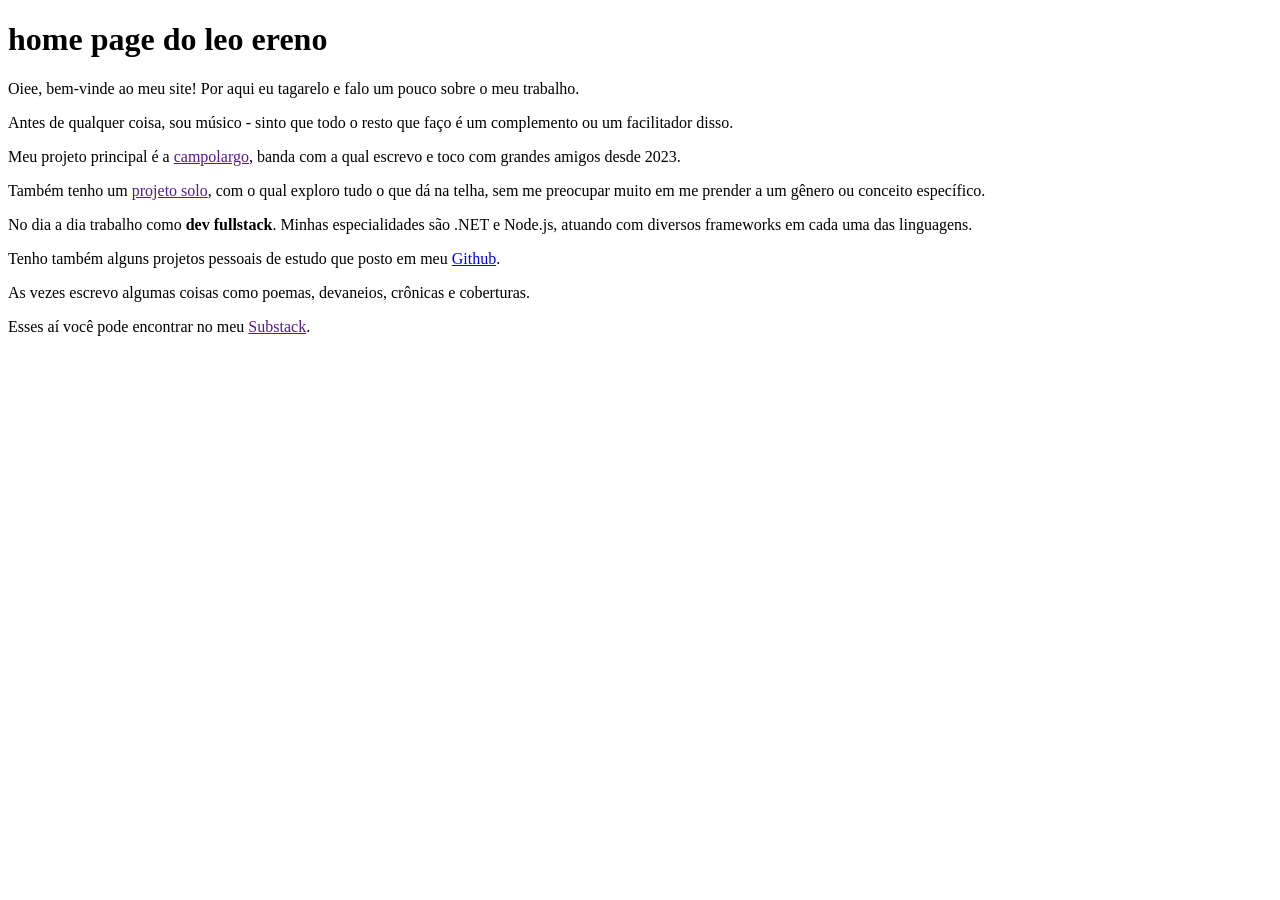
==== index.html @ 4f431d25 "first commit" ====
<!DOCTYPE html>
<html lang="pt-br">
<head>
    <meta charset="UTF-8">
    <meta name="viewport" content="width=device-width, initial-scale=1.0">
    <title>leo ereno</title>
</head>
<body>
    <main>
        <h1>home page do leo ereno</h1>
        <p>Oiee, bem-vinde ao meu site! Por aqui eu tagarelo e falo um pouco sobre o meu trabalho.</p>
        <section id="musica">
            <p>Antes de qualquer coisa, sou músico - sinto que todo o resto que faço é um complemento ou um facilitador disso.</p>
            <p>Meu projeto principal é a <a href="">campolargo</a>, banda com a qual escrevo e toco com grandes amigos desde 2023.</p>
            <!-- cmplrg -->
            <p>Também tenho um <a href="">projeto solo</a>, com o qual exploro tudo o que dá na telha, sem me preocupar muito em me prender a um gênero ou conceito específico.</p>
        </section>
        <section id="dev">
            <p>No dia a dia trabalho como <b>dev fullstack</b>. Minhas especialidades são .NET e Node.js, atuando com diversos frameworks em cada uma das linguagens.</p>
            <p>Tenho também alguns projetos pessoais de estudo que posto em meu <a href="https://www.github.com/leoereno">Github</a>.</p>
        </section>
        <section id="escrita">
            <p>As vezes escrevo algumas coisas como poemas, devaneios, crônicas e coberturas.</p>
            <p>Esses aí você pode encontrar no meu <a href="">Substack</a>.</p>
        </section>
    </main>
    <footer></footer>
</body>
</html>
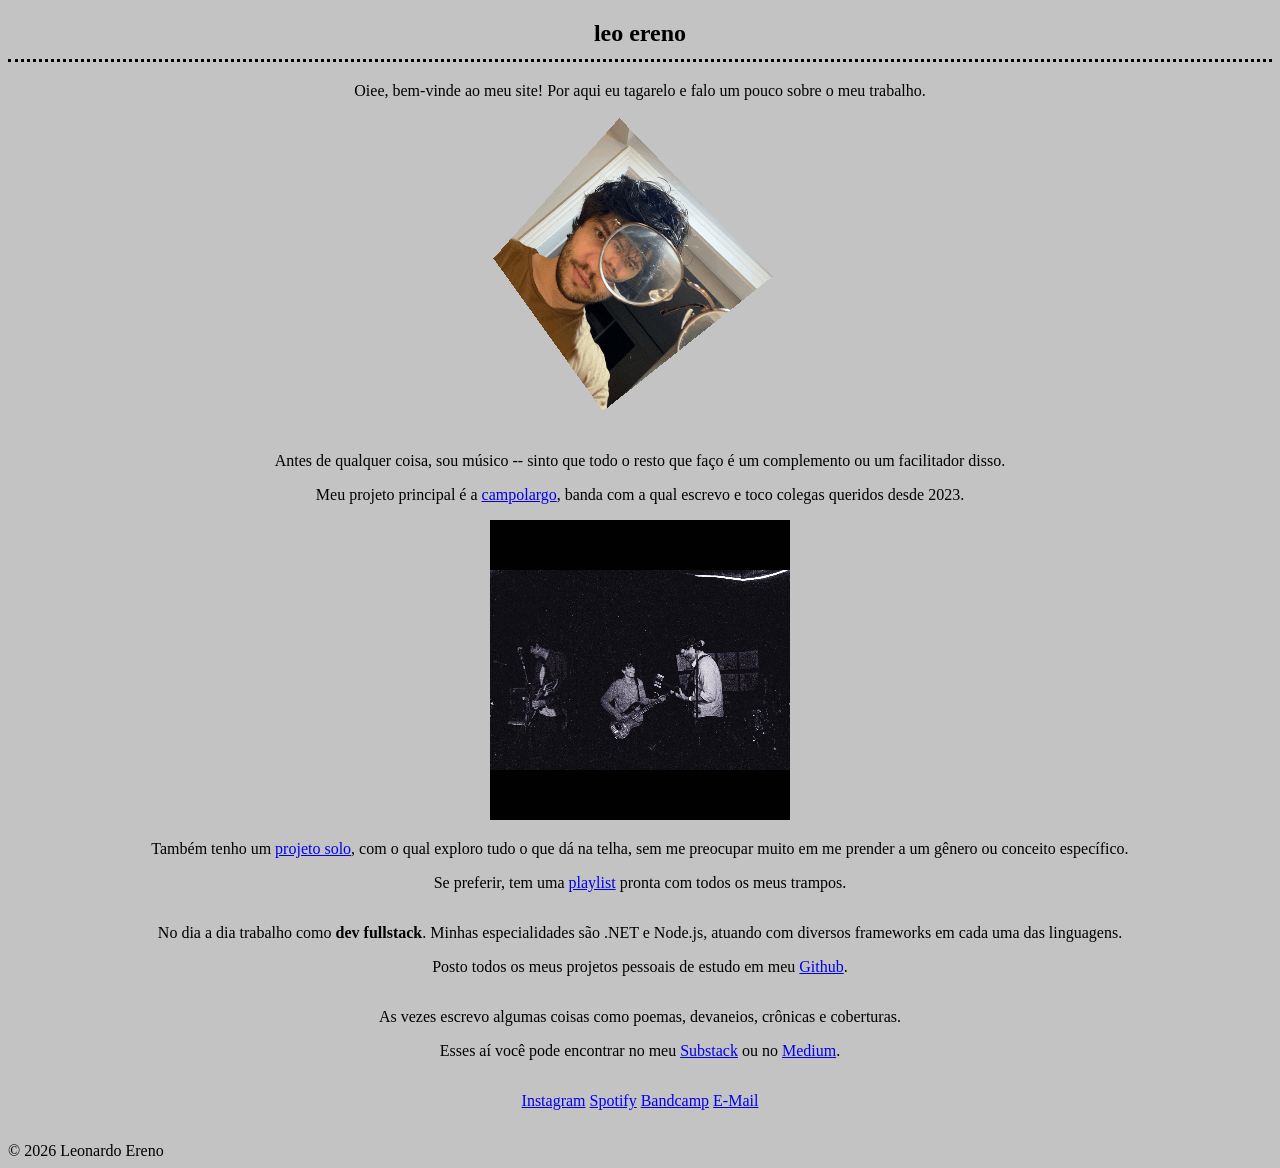
==== commit 776adcbe: "adicionadas imagens e links" ====
--- a/index.html
+++ b/index.html
@@ -4,26 +4,41 @@
     <meta charset="UTF-8">
     <meta name="viewport" content="width=device-width, initial-scale=1.0">
     <title>leo ereno</title>
+    <link rel="stylesheet" href="style.css">
 </head>
 <body>
     <main>
-        <h1>home page do leo ereno</h1>
-        <p>Oiee, bem-vinde ao meu site! Por aqui eu tagarelo e falo um pouco sobre o meu trabalho.</p>
-        <section id="musica">
-            <p>Antes de qualquer coisa, sou músico - sinto que todo o resto que faço é um complemento ou um facilitador disso.</p>
-            <p>Meu projeto principal é a <a href="">campolargo</a>, banda com a qual escrevo e toco com grandes amigos desde 2023.</p>
-            <!-- cmplrg -->
-            <p>Também tenho um <a href="">projeto solo</a>, com o qual exploro tudo o que dá na telha, sem me preocupar muito em me prender a um gênero ou conceito específico.</p>
-        </section>
-        <section id="dev">
-            <p>No dia a dia trabalho como <b>dev fullstack</b>. Minhas especialidades são .NET e Node.js, atuando com diversos frameworks em cada uma das linguagens.</p>
-            <p>Tenho também alguns projetos pessoais de estudo que posto em meu <a href="https://www.github.com/leoereno">Github</a>.</p>
-        </section>
-        <section id="escrita">
-            <p>As vezes escrevo algumas coisas como poemas, devaneios, crônicas e coberturas.</p>
-            <p>Esses aí você pode encontrar no meu <a href="">Substack</a>.</p>
-        </section>
+        <center>
+            <section id="apresentacao">
+                <h1 id="titulo">leo ereno</h1>
+                <p>Oiee, bem-vinde ao meu site! Por aqui eu tagarelo e falo um pouco sobre o meu trabalho.</p>
+                <img src="./assets/eu-gif.gif" alt="cubo animado com uma foto minha" id="img-eu">
+            </section>
+            <section id="musica">
+                <p>Antes de qualquer coisa, sou músico -- sinto que todo o resto que faço é um complemento ou um facilitador disso.</p>
+                <p>Meu projeto principal é a <a href="https://open.spotify.com/intl-pt/artist/1l4HWq3v2WnOUzO2zDOqRY">campolargo</a>, banda com a qual escrevo e toco colegas queridos desde 2023.</p>
+                <img src="./assets/cmplrg-gif.gif" alt="banda campolargo em um show">
+                <p>Também tenho um <a href="https://open.spotify.com/artist/5ElaHx3l7ZVs9MxJIDkdgx">projeto solo</a>, com o qual exploro tudo o que dá na telha, sem me preocupar muito em me prender a um gênero ou conceito específico.</p>
+                <p>Se preferir, tem uma <a href="https://open.spotify.com/playlist/1YWsgWo67GKpZzKftObFSn">playlist</a> pronta com todos os meus trampos.</p>
+            </section>
+            <section id="dev">
+                <p>No dia a dia trabalho como <b>dev fullstack</b>. Minhas especialidades são .NET e Node.js, atuando com diversos frameworks em cada uma das linguagens.</p>
+                <p>Posto todos os meus projetos pessoais de estudo em meu <a href="https://www.github.com/leoereno">Github</a>.</p>
+            </section>
+            <section id="escrita">
+                <p>As vezes escrevo algumas coisas como poemas, devaneios, crônicas e coberturas.</p>
+                <p>Esses aí você pode encontrar no meu <a href="https://substack.com/@leoereno">Substack</a> ou no <a href="https://medium.com/@leoereno">Medium</a>.</p>
+            </section>
+            <section id="links">
+                    <a href="https://instagram.com/leoereno">Instagram</a>
+                    <a href="">Spotify</a>
+                    <a href="https://leoereno.bandcamp.com">Bandcamp</a>
+                    <a href="mailto:leooereno@gmail.com">E-Mail</a>
+            </section>
+        </center>
     </main>
-    <footer></footer>
+    <footer>
+        <span>© 2026 Leonardo Ereno</span>
+    </footer>
 </body>
 </html>
--- a/style.css
+++ b/style.css
@@ -0,0 +1,29 @@
+body {
+  /* background: #f0f0ff; */
+  background: #C3C3C3;
+  font-size:  medium;
+}
+#titulo {
+  border-style: dotted;
+  border-top: none;
+  border-left: none;
+  border-right: none;
+  padding-bottom: 0.5em;
+}
+
+a:hover {
+  background-color: yellow;
+}
+
+a:visited {
+  text-decoration: none;
+  color: blue;
+}
+
+section {
+  margin-bottom: 2em;
+}
+
+h1:hover {
+  color: purple;
+}
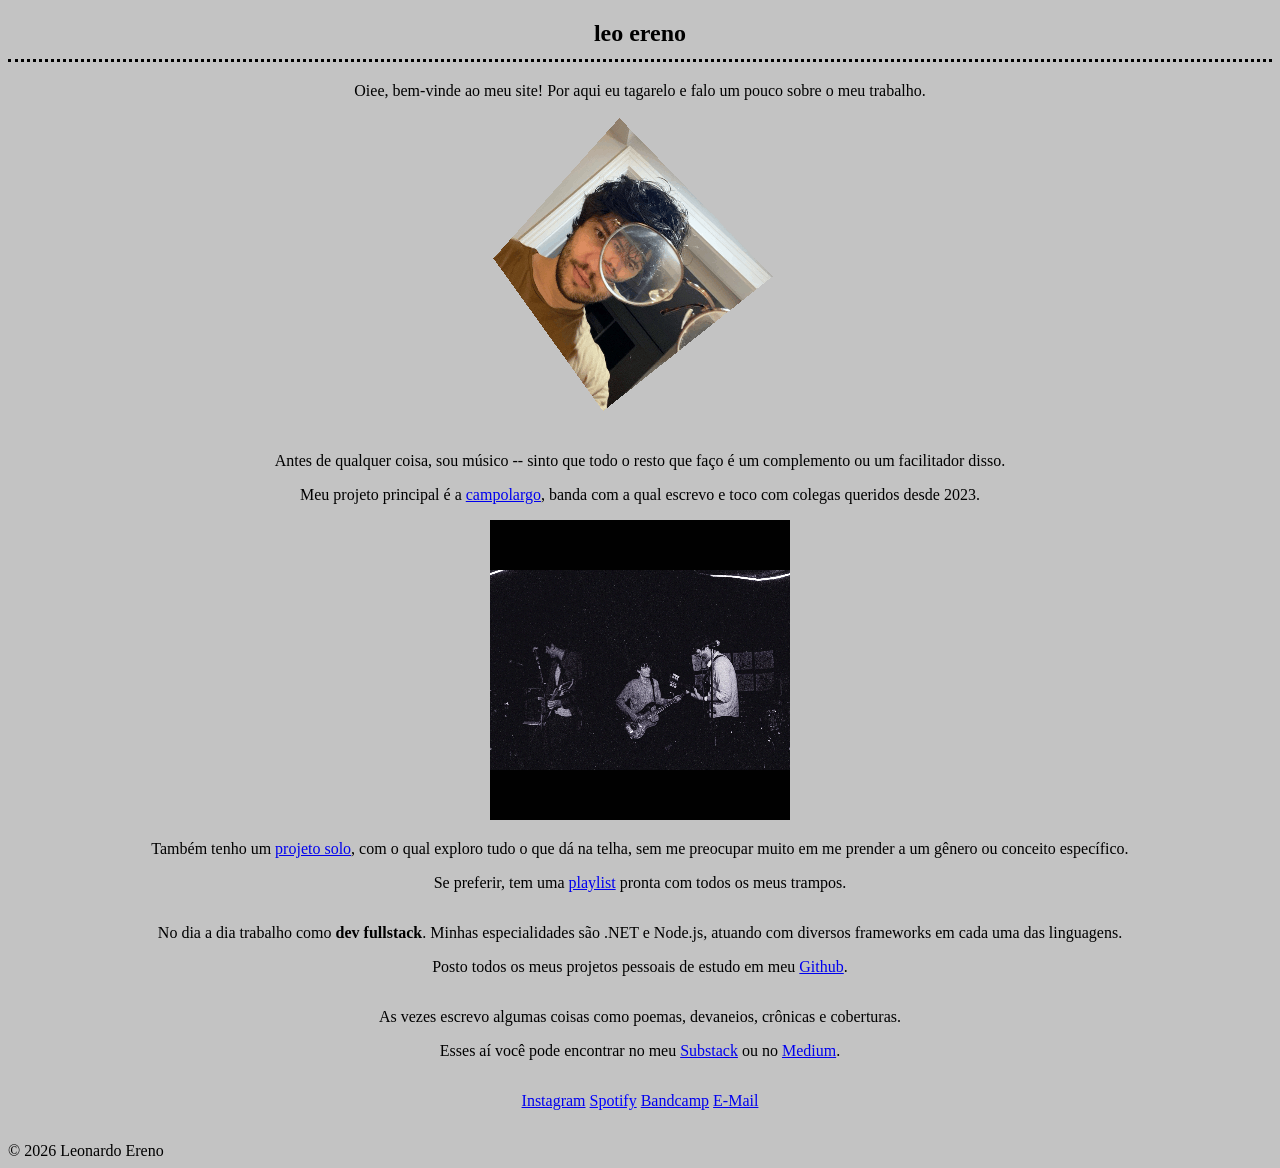
==== commit a4f6f000: "ajustes texto" ====
--- a/index.html
+++ b/index.html
@@ -5,6 +5,7 @@
     <meta name="viewport" content="width=device-width, initial-scale=1.0">
     <title>leo ereno</title>
     <link rel="stylesheet" href="style.css">
+    <link rel="icon" href="./assets/favicon.gif" type="image/gif">
 </head>
 <body>
     <main>
@@ -16,7 +17,7 @@
             </section>
             <section id="musica">
                 <p>Antes de qualquer coisa, sou músico -- sinto que todo o resto que faço é um complemento ou um facilitador disso.</p>
-                <p>Meu projeto principal é a <a href="https://open.spotify.com/intl-pt/artist/1l4HWq3v2WnOUzO2zDOqRY">campolargo</a>, banda com a qual escrevo e toco colegas queridos desde 2023.</p>
+                <p>Meu projeto principal é a <a href="https://open.spotify.com/intl-pt/artist/1l4HWq3v2WnOUzO2zDOqRY">campolargo</a>, banda com a qual escrevo e toco com colegas queridos desde 2023.</p>
                 <img src="./assets/cmplrg-gif.gif" alt="banda campolargo em um show">
                 <p>Também tenho um <a href="https://open.spotify.com/artist/5ElaHx3l7ZVs9MxJIDkdgx">projeto solo</a>, com o qual exploro tudo o que dá na telha, sem me preocupar muito em me prender a um gênero ou conceito específico.</p>
                 <p>Se preferir, tem uma <a href="https://open.spotify.com/playlist/1YWsgWo67GKpZzKftObFSn">playlist</a> pronta com todos os meus trampos.</p>
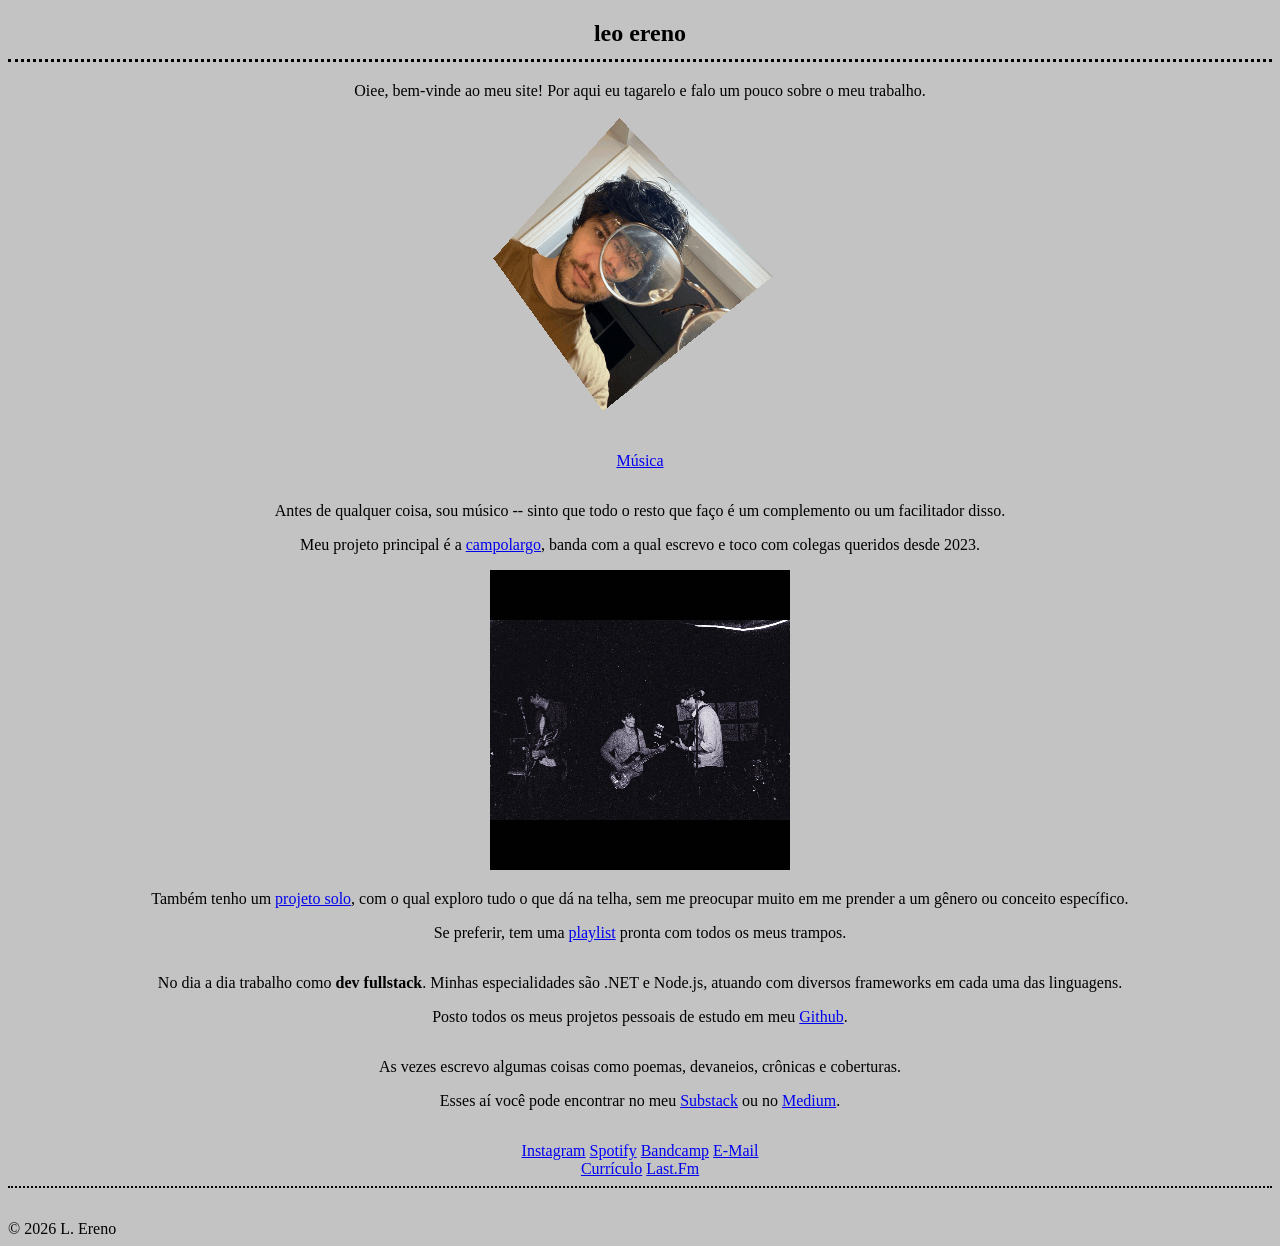
==== commit c25eb6b6: "adicionada pagina de musica" ====
--- a/index.html
+++ b/index.html
@@ -3,43 +3,49 @@
 <head>
     <meta charset="UTF-8">
     <meta name="viewport" content="width=device-width, initial-scale=1.0">
-    <title>leo ereno</title>
+    <title>home | leo ereno</title>
     <link rel="stylesheet" href="style.css">
     <link rel="icon" href="./assets/favicon.gif" type="image/gif">
 </head>
 <body>
     <main>
-        <center>
-            <section id="apresentacao">
-                <h1 id="titulo">leo ereno</h1>
-                <p>Oiee, bem-vinde ao meu site! Por aqui eu tagarelo e falo um pouco sobre o meu trabalho.</p>
-                <img src="./assets/eu-gif.gif" alt="cubo animado com uma foto minha" id="img-eu">
-            </section>
-            <section id="musica">
-                <p>Antes de qualquer coisa, sou músico -- sinto que todo o resto que faço é um complemento ou um facilitador disso.</p>
-                <p>Meu projeto principal é a <a href="https://open.spotify.com/intl-pt/artist/1l4HWq3v2WnOUzO2zDOqRY">campolargo</a>, banda com a qual escrevo e toco com colegas queridos desde 2023.</p>
-                <img src="./assets/cmplrg-gif.gif" alt="banda campolargo em um show">
-                <p>Também tenho um <a href="https://open.spotify.com/artist/5ElaHx3l7ZVs9MxJIDkdgx">projeto solo</a>, com o qual exploro tudo o que dá na telha, sem me preocupar muito em me prender a um gênero ou conceito específico.</p>
-                <p>Se preferir, tem uma <a href="https://open.spotify.com/playlist/1YWsgWo67GKpZzKftObFSn">playlist</a> pronta com todos os meus trampos.</p>
-            </section>
-            <section id="dev">
-                <p>No dia a dia trabalho como <b>dev fullstack</b>. Minhas especialidades são .NET e Node.js, atuando com diversos frameworks em cada uma das linguagens.</p>
-                <p>Posto todos os meus projetos pessoais de estudo em meu <a href="https://www.github.com/leoereno">Github</a>.</p>
-            </section>
-            <section id="escrita">
-                <p>As vezes escrevo algumas coisas como poemas, devaneios, crônicas e coberturas.</p>
-                <p>Esses aí você pode encontrar no meu <a href="https://substack.com/@leoereno">Substack</a> ou no <a href="https://medium.com/@leoereno">Medium</a>.</p>
-            </section>
-            <section id="links">
-                    <a href="https://instagram.com/leoereno">Instagram</a>
-                    <a href="">Spotify</a>
-                    <a href="https://leoereno.bandcamp.com">Bandcamp</a>
-                    <a href="mailto:leooereno@gmail.com">E-Mail</a>
-            </section>
-        </center>
+        <section id="apresentacao">
+            <h1 id="titulo">leo ereno</h1>
+            <p>Oiee, bem-vinde ao meu site! Por aqui eu tagarelo e falo um pouco sobre o meu trabalho.</p>
+            <img src="./assets/eu-gif.gif" alt="cubo animado com uma foto minha" id="img-eu">
+        </section>
+        <nav>
+              <a href="musica.html">Música</a>
+              <!-- <a href="dev.html">Tecnologia</a> -->
+              <!-- <a href="escrita.html">Escrita</a> -->
+        </nav>
+        <section id="musica">
+            <p>Antes de qualquer coisa, sou músico -- sinto que todo o resto que faço é um complemento ou um facilitador disso.</p>
+            <p>Meu projeto principal é a <a href="https://open.spotify.com/intl-pt/artist/1l4HWq3v2WnOUzO2zDOqRY">campolargo</a>, banda com a qual escrevo e toco com colegas queridos desde 2023.</p>
+            <img src="./assets/cmplrg-gif.gif" alt="banda campolargo em um show">
+            <p>Também tenho um <a href="https://open.spotify.com/artist/5ElaHx3l7ZVs9MxJIDkdgx">projeto solo</a>, com o qual exploro tudo o que dá na telha, sem me preocupar muito em me prender a um gênero ou conceito específico.</p>
+            <p>Se preferir, tem uma <a href="https://open.spotify.com/playlist/1YWsgWo67GKpZzKftObFSn">playlist</a> pronta com todos os meus trampos.</p>
+        </section>
+        <section id="dev">
+            <p>No dia a dia trabalho como <b>dev fullstack</b>. Minhas especialidades são .NET e Node.js, atuando com diversos frameworks em cada uma das linguagens.</p>
+            <p>Posto todos os meus projetos pessoais de estudo em meu <a href="https://www.github.com/leoereno">Github</a>.</p>
+        </section>
+        <section id="escrita">
+            <p>As vezes escrevo algumas coisas como poemas, devaneios, crônicas e coberturas.</p>
+            <p>Esses aí você pode encontrar no meu <a href="https://substack.com/@leoereno">Substack</a> ou no <a href="https://medium.com/@leoereno">Medium</a>.</p>
+        </section>
+        <section id="links">
+                <a href="https://instagram.com/leoereno">Instagram</a>
+                <a href="">Spotify</a>
+                <a href="https://leoereno.bandcamp.com">Bandcamp</a>
+                <a href="mailto:leooereno@gmail.com">E-Mail</a>
+                <br>
+                <a href="./assets/cv.pdf" download>Currículo</a>
+                <a href="https://last.fm/user/leoereno">Last.Fm</a>
+        </section>
     </main>
     <footer>
-        <span>© 2026 Leonardo Ereno</span>
+        <span>© 2026 L. Ereno</span>
     </footer>
 </body>
 </html>
--- a/style.css
+++ b/style.css
@@ -2,6 +2,14 @@
   /* background: #f0f0ff; */
   background: #C3C3C3;
   font-size:  medium;
+}
+
+nav {
+  margin-bottom: 2em;
+}
+
+main {
+  text-align: center;
 }
 #titulo {
   border-style: dotted;
@@ -9,6 +17,14 @@
   border-left: none;
   border-right: none;
   padding-bottom: 0.5em;
+}
+
+#links {
+  border: 2px dotted black;  
+  padding-bottom: 0.5em;
+  border-top: none;
+  border-left: none;
+  border-right: none;
 }
 
 a:hover {
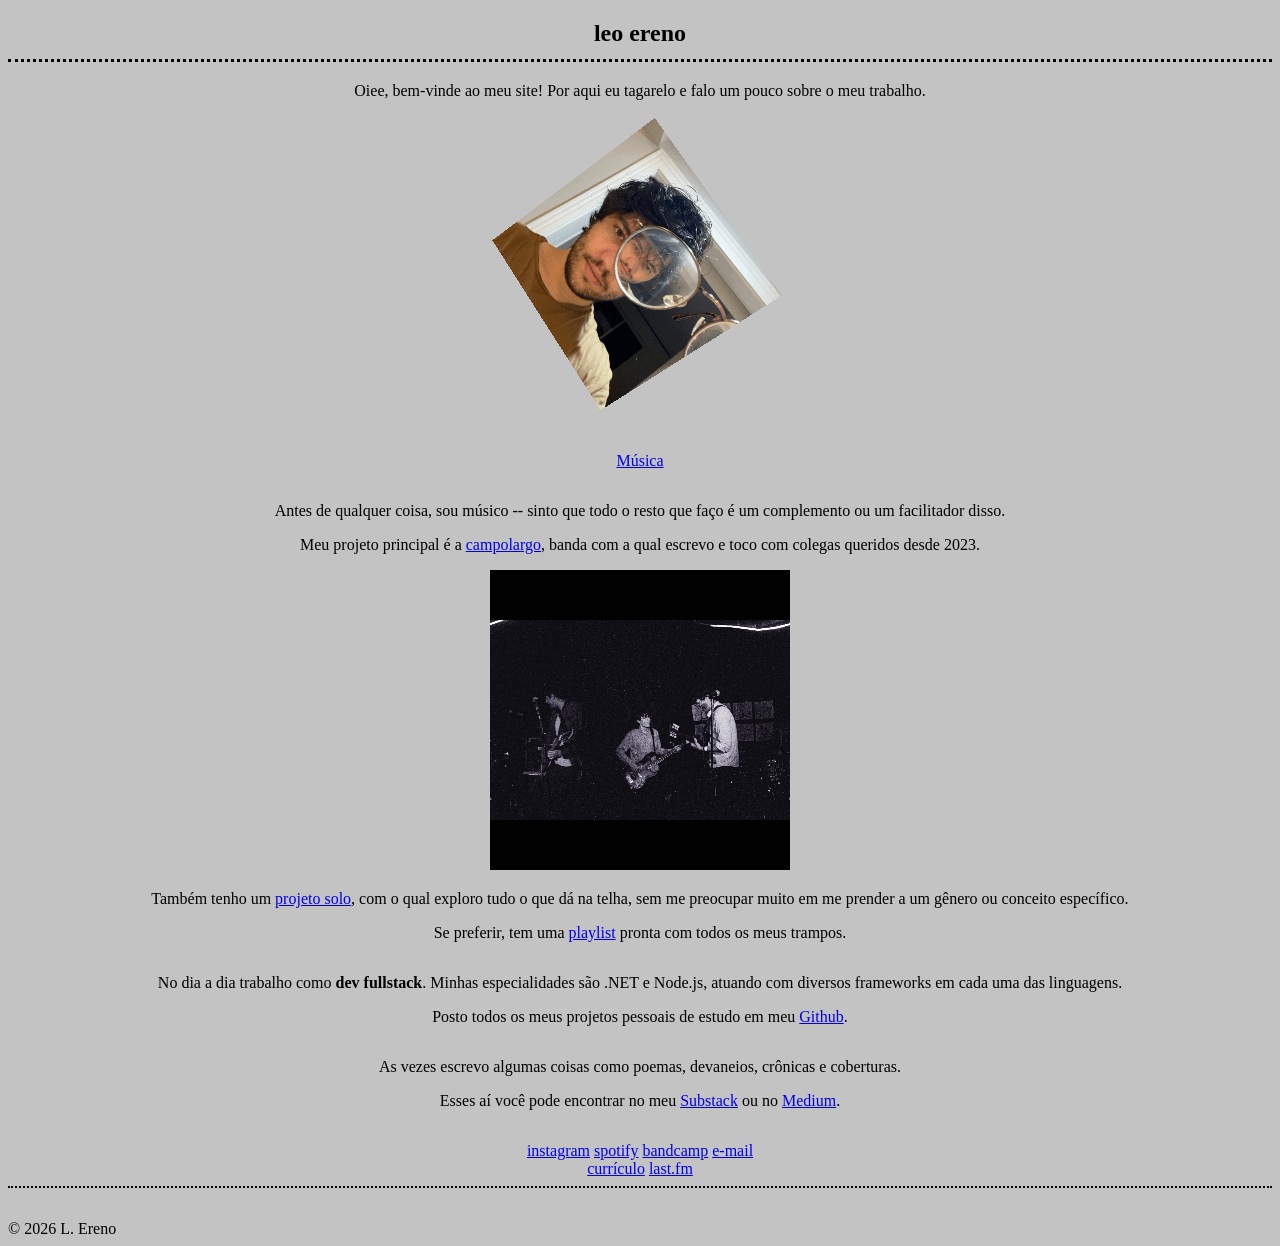
==== commit 9fcbccf9: "adicionada agenda" ====
--- a/index.html
+++ b/index.html
@@ -35,13 +35,13 @@
             <p>Esses aí você pode encontrar no meu <a href="https://substack.com/@leoereno">Substack</a> ou no <a href="https://medium.com/@leoereno">Medium</a>.</p>
         </section>
         <section id="links">
-                <a href="https://instagram.com/leoereno">Instagram</a>
-                <a href="">Spotify</a>
-                <a href="https://leoereno.bandcamp.com">Bandcamp</a>
-                <a href="mailto:leooereno@gmail.com">E-Mail</a>
+                <a href="https://instagram.com/leoereno">instagram</a>
+                <a href="https://open.spotify.com/artist/5ElaHx3l7ZVs9MxJIDkdgx">spotify</a>
+                <a href="https://leoereno.bandcamp.com">bandcamp</a>
+                <a href="mailto:leooereno@gmail.com">e-mail</a>
                 <br>
-                <a href="./assets/cv.pdf" download>Currículo</a>
-                <a href="https://last.fm/user/leoereno">Last.Fm</a>
+                <a href="./assets/cv.pdf" download>currículo</a>
+                <a href="https://last.fm/user/leoereno">last.fm</a>
         </section>
     </main>
     <footer>
--- a/style.css
+++ b/style.css
@@ -27,6 +27,14 @@
   border-right: none;
 }
 
+#shows {
+  border: 3px dotted purple;
+  padding: 1em;
+  border-left: none;
+  border-right: none;
+  font-size: large;
+}
+
 a:hover {
   background-color: yellow;
 }
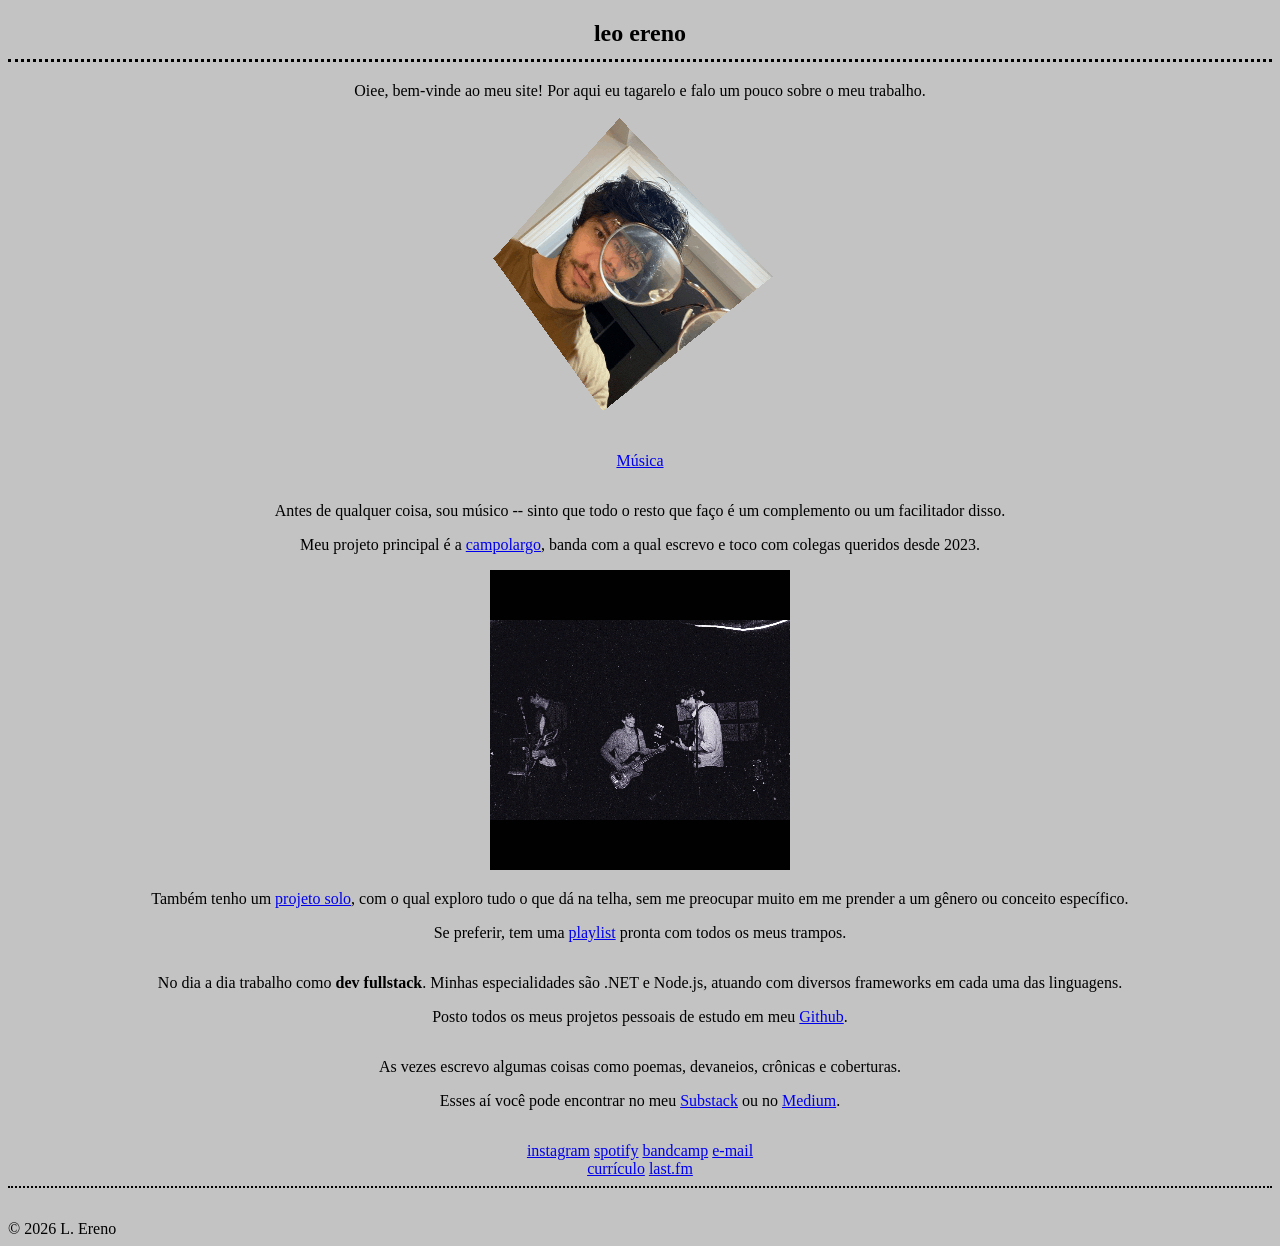
==== commit a4d67ef0: "adicionadas meta tags" ====
--- a/index.html
+++ b/index.html
@@ -3,6 +3,9 @@
 <head>
     <meta charset="UTF-8">
     <meta name="viewport" content="width=device-width, initial-scale=1.0">
+    <meta name="description" content="Leo Ereno - Site pessoal">
+    <meta name="keywords" content="leoereno">
+    <meta name="author" content="Leo Ereno">
     <title>home | leo ereno</title>
     <link rel="stylesheet" href="style.css">
     <link rel="icon" href="./assets/favicon.gif" type="image/gif">
--- a/style.css
+++ b/style.css
@@ -50,4 +50,8 @@
 
 h1:hover {
   color: purple;
+}
+
+#voltar {
+  font-size: large;
 }
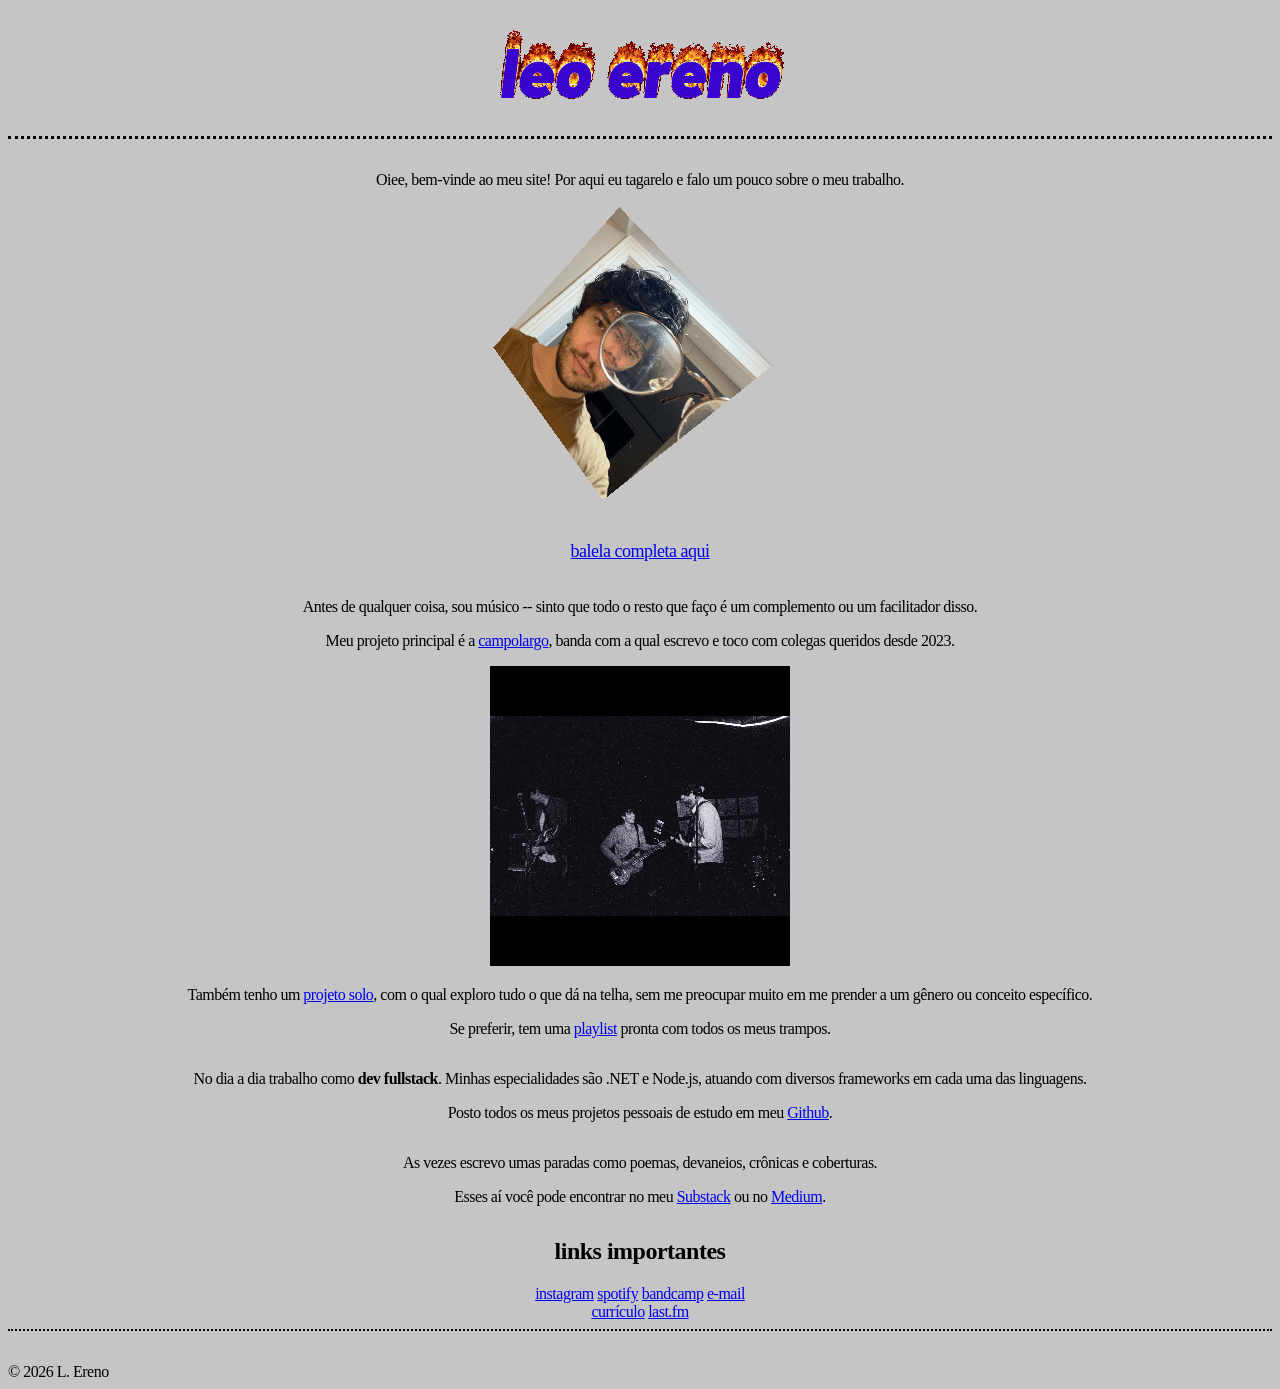
==== commit 8c1e7cab: "adicionados gif" ====
--- a/index.html
+++ b/index.html
@@ -13,31 +13,33 @@
 <body>
     <main>
         <section id="apresentacao">
-            <h1 id="titulo">leo ereno</h1>
+            <div id="logo">
+                <img src="./assets//leoereno.gif" alt="logo escrito leo ereno pegando fogo">
+            </div>
+            <!-- <h1 id="titulo">leo ereno</h1> -->
             <p>Oiee, bem-vinde ao meu site! Por aqui eu tagarelo e falo um pouco sobre o meu trabalho.</p>
             <img src="./assets/eu-gif.gif" alt="cubo animado com uma foto minha" id="img-eu">
         </section>
         <nav>
-              <a href="musica.html">Música</a>
-              <!-- <a href="dev.html">Tecnologia</a> -->
-              <!-- <a href="escrita.html">Escrita</a> -->
+              <a href="musica.html">balela completa aqui</a>
         </nav>
         <section id="musica">
             <p>Antes de qualquer coisa, sou músico -- sinto que todo o resto que faço é um complemento ou um facilitador disso.</p>
             <p>Meu projeto principal é a <a href="https://open.spotify.com/intl-pt/artist/1l4HWq3v2WnOUzO2zDOqRY">campolargo</a>, banda com a qual escrevo e toco com colegas queridos desde 2023.</p>
             <img src="./assets/cmplrg-gif.gif" alt="banda campolargo em um show">
             <p>Também tenho um <a href="https://open.spotify.com/artist/5ElaHx3l7ZVs9MxJIDkdgx">projeto solo</a>, com o qual exploro tudo o que dá na telha, sem me preocupar muito em me prender a um gênero ou conceito específico.</p>
-            <p>Se preferir, tem uma <a href="https://open.spotify.com/playlist/1YWsgWo67GKpZzKftObFSn">playlist</a> pronta com todos os meus trampos.</p>
+            <p>Se preferir, tem uma <a href="musica.html#playlist">playlist</a> pronta com todos os meus trampos.</p>
         </section>
         <section id="dev">
             <p>No dia a dia trabalho como <b>dev fullstack</b>. Minhas especialidades são .NET e Node.js, atuando com diversos frameworks em cada uma das linguagens.</p>
             <p>Posto todos os meus projetos pessoais de estudo em meu <a href="https://www.github.com/leoereno">Github</a>.</p>
         </section>
         <section id="escrita">
-            <p>As vezes escrevo algumas coisas como poemas, devaneios, crônicas e coberturas.</p>
+            <p>As vezes escrevo umas paradas como poemas, devaneios, crônicas e coberturas.</p>
             <p>Esses aí você pode encontrar no meu <a href="https://substack.com/@leoereno">Substack</a> ou no <a href="https://medium.com/@leoereno">Medium</a>.</p>
         </section>
         <section id="links">
+                <h2>links importantes</h2>
                 <a href="https://instagram.com/leoereno">instagram</a>
                 <a href="https://open.spotify.com/artist/5ElaHx3l7ZVs9MxJIDkdgx">spotify</a>
                 <a href="https://leoereno.bandcamp.com">bandcamp</a>
--- a/style.css
+++ b/style.css
@@ -1,11 +1,21 @@
 body {
-  /* background: #f0f0ff; */
-  background: #C3C3C3;
+  /* background: #C3C3C3; */
+  background: #c5c5c5;
   font-size:  medium;
+  letter-spacing: -0.5px;
+}
+
+#logo {
+  border-style: dotted;
+  border-top: none;
+  border-left: none;
+  border-right: none;
+  margin-bottom: 2em;
 }
 
 nav {
   margin-bottom: 2em;
+  font-size: large;
 }
 
 main {
